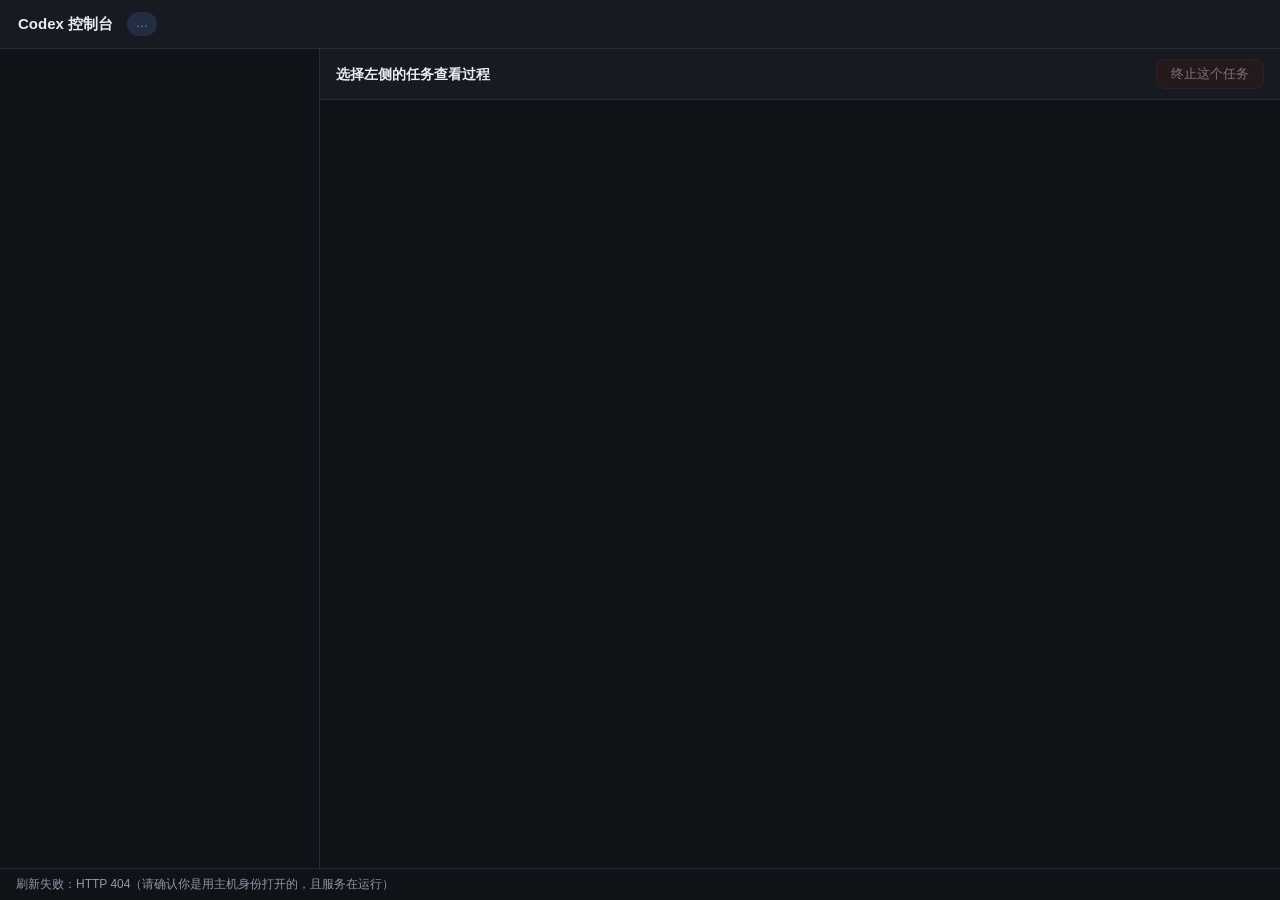
==== src/web/local/agent.html @ a73afe56 "按版本拆分目录：本地版代码收进 local_* 与 deploy/local，服务器版资产移到 deploy/server" ====
<!DOCTYPE html>
<html lang="zh-CN">
<head>
  <meta charset="utf-8" />
  <meta name="viewport" content="width=device-width, initial-scale=1" />
  <title>Codex 控制台 · 局域网文件传输</title>
  <style>
    :root {
      --bg: #0f1216; --panel: #171b21; --line: #262c36; --text: #e8ecf4;
      --muted: #8d97a8; --accent: #5b8cff; --ok: #22c55e; --warn: #f59e0b; --danger: #ef4444;
    }
    * { box-sizing: border-box; }
    body {
      margin: 0; height: 100vh; display: flex; flex-direction: column;
      background: var(--bg); color: var(--text);
      font: 14px/1.6 -apple-system, "Segoe UI", Roboto, "PingFang SC", "Microsoft YaHei", sans-serif;
    }
    header {
      display: flex; align-items: center; gap: 14px; flex-wrap: wrap;
      padding: 12px 18px; border-bottom: 1px solid var(--line); background: var(--panel);
    }
    header h1 { margin: 0; font-size: 15px; font-weight: 600; }
    .meta { color: var(--muted); font-size: 12px; }
    .meta b { color: var(--text); font-weight: 600; }
    .spacer { flex: 1; }
    .badge {
      padding: 2px 9px; border-radius: 999px; font-size: 12px;
      background: rgba(91,140,255,.16); color: var(--accent);
    }
    main { flex: 1; display: grid; grid-template-columns: 320px 1fr; min-height: 0; }
    .tasks { border-right: 1px solid var(--line); overflow-y: auto; }
    .task {
      padding: 10px 14px; border-bottom: 1px solid var(--line); cursor: pointer;
    }
    .task:hover { background: #1b2028; }
    .task.active { background: #1e2530; border-left: 3px solid var(--accent); }
    .task-top { display: flex; align-items: center; gap: 8px; }
    .task-prompt { flex: 1; overflow: hidden; text-overflow: ellipsis; white-space: nowrap; }
    .state { font-size: 11px; padding: 1px 7px; border-radius: 999px; background: #232a34; color: var(--muted); }
    .state.running { background: rgba(91,140,255,.18); color: var(--accent); }
    .state.done { background: rgba(34,197,94,.16); color: var(--ok); }
    .state.failed, .state.killed { background: rgba(239,68,68,.16); color: var(--danger); }
    .state.queued, .state.canceled { background: rgba(245,158,11,.16); color: var(--warn); }
    .task-sub { margin-top: 4px; font-size: 12px; color: var(--muted); display: flex; gap: 10px; flex-wrap: wrap; }
    .detail { display: flex; flex-direction: column; min-height: 0; }
    .detail-head {
      display: flex; align-items: center; gap: 12px; padding: 10px 16px;
      border-bottom: 1px solid var(--line); background: var(--panel);
    }
    .detail-head .title { flex: 1; font-weight: 600; overflow: hidden; text-overflow: ellipsis; white-space: nowrap; }
    button {
      padding: 5px 14px; border: 1px solid var(--line); border-radius: 9px;
      background: #232a34; color: var(--text); font-size: 13px; cursor: pointer;
    }
    button:hover { border-color: var(--accent); color: var(--accent); }
    button:disabled { opacity: .45; cursor: not-allowed; }
    button.danger { color: #ffd7d7; border-color: #55262a; background: #35191c; }
    button.danger:hover { border-color: var(--danger); color: var(--danger); }
    .stream {
      flex: 1; margin: 0; padding: 14px 16px; overflow-y: auto;
      font: 12.5px/1.7 ui-monospace, SFMono-Regular, Menlo, Consolas, monospace;
      white-space: pre-wrap; word-break: break-word;
    }
    .line { display: flex; gap: 10px; padding: 1px 0; }
    .line .kind { flex: none; width: 58px; text-align: right; color: #5a6373; user-select: none; }
    .line .text { flex: 1; }
    .line.command .text { color: #7cc4ff; }
    .line.output .text { color: #9aa4b2; }
    .line.message .text { color: #d8f5e3; }
    .line.error .text { color: #ff9d9d; }
    .line.note .text { color: #f0c674; }
    .line.reasoning .text { color: #c9a6ff; }
    .empty { padding: 40px 20px; text-align: center; color: var(--muted); }
    footer { padding: 6px 16px; border-top: 1px solid var(--line); color: var(--muted); font-size: 12px; }
  </style>
</head>
<body>
  <header>
    <h1>Codex 控制台</h1>
    <span class="badge" id="enabledBadge">…</span>
    <span class="meta" id="configInfo"></span>
    <span class="spacer"></span>
    <span class="meta" id="summary"></span>
  </header>

  <main>
    <section class="tasks" id="taskList"></section>
    <section class="detail">
      <div class="detail-head">
        <span class="title" id="detailTitle">选择左侧的任务查看过程</span>
        <button type="button" class="danger" id="killBtn" disabled>终止这个任务</button>
      </div>
      <pre class="stream" id="stream"></pre>
    </section>
  </main>

  <footer id="footer"></footer>

  <script>
    // 服务可能挂在子路径下（如 /lanfile/agent），所有请求按当前目录推导前缀
    const BASE = location.pathname.replace(/[^/]*$/, '');
    const api = (path) => BASE + path.replace(/^\//, '');

    const el = {
      badge: document.getElementById('enabledBadge'),
      config: document.getElementById('configInfo'),
      summary: document.getElementById('summary'),
      list: document.getElementById('taskList'),
      title: document.getElementById('detailTitle'),
      kill: document.getElementById('killBtn'),
      stream: document.getElementById('stream'),
      footer: document.getElementById('footer'),
    };

    let selected = '';
    let tasks = [];
    let stopped = false;

    const fmtTime = (ms) => (ms ? new Date(ms).toLocaleTimeString('zh-CN', { hour12: false }) : '—');
    const fmtDuration = (task) => {
      if (!task.startedAt) return '排队中';
      const end = task.finishedAt || Date.now();
      const sec = ((end - task.startedAt) / 1000).toFixed(1);
      return `${sec}s`;
    };
    const fmtTokens = (usage) => {
      if (!usage) return '—';
      const total = usage.inputTokens + usage.outputTokens;
      return `${total.toLocaleString()} tok（缓存 ${Math.round((usage.cachedInputTokens / Math.max(usage.inputTokens, 1)) * 100)}%）`;
    };

    function render() {
      el.list.innerHTML = tasks.length
        ? tasks
            .map(
              (task) => `<div class="task ${task.id === selected ? 'active' : ''}" data-id="${task.id}">
                <div class="task-top">
                  <span class="state ${task.status}">${statusText(task.status)}</span>
                  <span class="task-prompt">${escapeHtml(task.prompt || '(空消息)')}</span>
                </div>
                <div class="task-sub">
                  <span>${escapeHtml(task.from || '未知')}</span>
                  <span>${fmtTime(task.queuedAt)}</span>
                  <span>${fmtDuration(task)}</span>
                  <span>${fmtTokens(task.usage)}</span>
                </div>
              </div>`
            )
            .join('')
        : '<div class="empty">还没有任务。在聊天室里发一条带 @Codex 的消息试试。</div>';

      const current = tasks.find((task) => task.id === selected);
      if (!current) {
        el.title.textContent = '选择左侧的任务查看过程';
        el.stream.innerHTML = '<div class="empty">暂无输出</div>';
        el.kill.disabled = true;
        return;
      }

      el.title.textContent = `${current.prompt || '(空消息)'} · ${statusText(current.status)} · ${fmtDuration(current)}`;
      el.kill.disabled = !(current.status === 'running' || current.status === 'queued');
      el.stream.innerHTML = current.lines?.length
        ? current.lines.map((line) => `<div class="line ${line.kind}">
             <span class="kind">${kindText(line.kind)}</span>
             <span class="text">${escapeHtml(line.text)}</span>
           </div>`).join('')
        : '<div class="empty">这个任务还没有输出</div>';

      if (current.status === 'running' || current.status === 'queued') {
        el.stream.scrollTop = el.stream.scrollHeight;
      }
    }

    function statusText(status) {
      return { queued: '排队中', running: '执行中', done: '已完成', failed: '失败', killed: '已终止', canceled: '已取消' }[status] || status;
    }
    function kindText(kind) {
      return { command: '命令', output: '输出', message: '回复', error: '错误', note: '说明', raw: '原始', reasoning: '思考' }[kind] || kind;
    }
    function escapeHtml(text) {
      return String(text).replace(/[&<>"]/g, (ch) => ({ '&': '&amp;', '<': '&lt;', '>': '&gt;', '"': '&quot;' }[ch]));
    }

    async function refresh() {
      if (stopped) return;
      try {
        const res = await fetch(api('/api/agent/tasks'));
        if (!res.ok) throw new Error(`HTTP ${res.status}`);
        const data = await res.json();

        tasks = data.tasks || [];
        if (!selected && tasks.length) selected = tasks[0].id;
        if (selected && !tasks.some((task) => task.id === selected)) selected = tasks[0]?.id || '';

        el.badge.textContent = data.enabled ? '已启用' : '未启用（启动服务时加 -agent）';
        el.badge.style.color = data.enabled ? 'var(--ok)' : 'var(--danger)';
        el.config.textContent = `触发词 ${data.trigger} · 工作目录 ${data.cwd} · 超时 ${data.timeout}s`;
        el.summary.textContent = `执行中 ${data.running} · 排队 ${data.queued} · 最近任务累计 ${(data.totalTokens || 0).toLocaleString()} token`;
        render();
      } catch (error) {
        el.footer.textContent = `刷新失败：${error.message}（请确认你是用主机身份打开的，且服务在运行）`;
      }
    }

    el.list.addEventListener('click', (event) => {
      const item = event.target.closest('.task');
      if (!item) return;
      selected = item.dataset.id;
      render();
    });

    el.kill.addEventListener('click', async () => {
      if (!selected) return;
      if (!window.confirm('终止这个任务？它会连同子进程一起被杀掉。')) return;
      try {
        const res = await fetch(api(`/api/agent/tasks/${selected}/kill`), { method: 'POST' });
        const data = await res.json().catch(() => ({}));
        el.footer.textContent = res.ok ? '已发送终止请求' : `终止失败：${data.error || res.status}`;
        refresh();
      } catch (error) {
        el.footer.textContent = `终止失败：${error.message}`;
      }
    });

    window.addEventListener('beforeunload', () => { stopped = true; });

    refresh();
    setInterval(refresh, 800); // 轮询：比 SSE 简单，穿 nginx 也不会被缓冲
  </script>
</body>
</html>
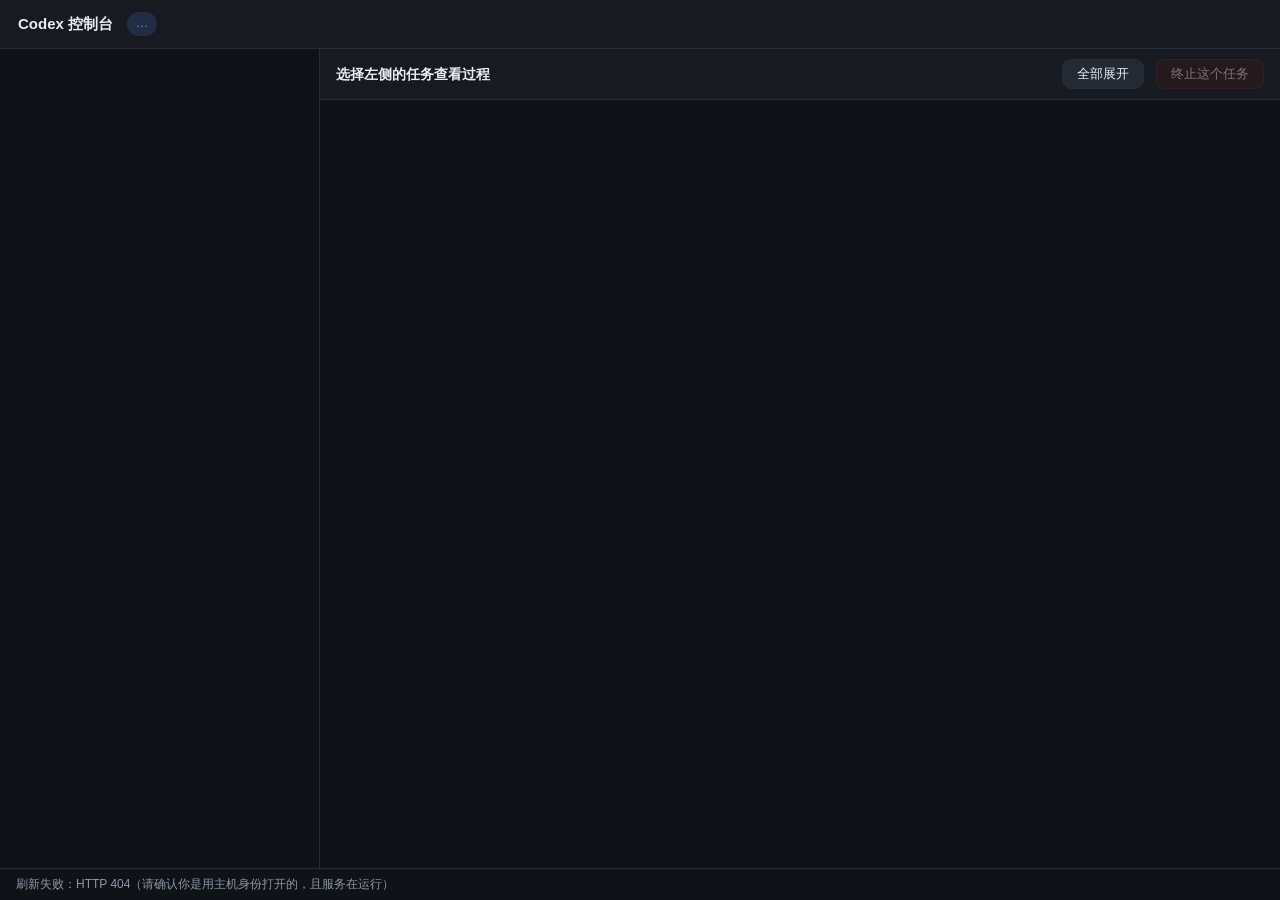
==== commit de1ab1a0: "控制台：命令与输出默认折叠，支持一键展开且刷新后保持展开状态" ====
--- a/src/web/local/agent.html
+++ b/src/web/local/agent.html
@@ -70,6 +70,19 @@
     .line.error .text { color: #ff9d9d; }
     .line.note .text { color: #f0c674; }
     .line.reasoning .text { color: #c9a6ff; }
+    /* 命令与输出默认折叠：summary 显示一行预览，展开才看全文 */
+    details.line { display: block; }
+    details.line > summary {
+      display: flex; gap: 10px; cursor: pointer; list-style: none;
+    }
+    details.line > summary::-webkit-details-marker { display: none; }
+    details.line > summary::before {
+      content: "▸"; flex: none; width: 12px; color: #5a6373; transition: transform .12s;
+    }
+    details.line[open] > summary::before { transform: rotate(90deg); }
+    details.line > summary .text { white-space: nowrap; overflow: hidden; text-overflow: ellipsis; }
+    details.line[open] > summary .text { display: none; }
+    details.line > .body { padding-left: 80px; }
     .empty { padding: 40px 20px; text-align: center; color: var(--muted); }
     footer { padding: 6px 16px; border-top: 1px solid var(--line); color: var(--muted); font-size: 12px; }
   </style>
@@ -88,6 +101,7 @@
     <section class="detail">
       <div class="detail-head">
         <span class="title" id="detailTitle">选择左侧的任务查看过程</span>
+        <button type="button" id="foldBtn">全部展开</button>
         <button type="button" class="danger" id="killBtn" disabled>终止这个任务</button>
       </div>
       <pre class="stream" id="stream"></pre>
@@ -107,6 +121,7 @@
       summary: document.getElementById('summary'),
       list: document.getElementById('taskList'),
       title: document.getElementById('detailTitle'),
+      fold: document.getElementById('foldBtn'),
       kill: document.getElementById('killBtn'),
       stream: document.getElementById('stream'),
       footer: document.getElementById('footer'),
@@ -115,6 +130,10 @@
     let selected = '';
     let tasks = [];
     let stopped = false;
+    let expandAll = false;            // 「全部展开」按钮：控制折叠项默认是否打开
+    const opened = new Set();         // 用户手动展开过的行（刷新后保持）
+
+    const foldable = (kind) => kind === 'command' || kind === 'output';
 
     const fmtTime = (ms) => (ms ? new Date(ms).toLocaleTimeString('zh-CN', { hour12: false }) : '—');
     const fmtDuration = (task) => {
@@ -160,10 +179,27 @@
       el.title.textContent = `${current.prompt || '(空消息)'} · ${statusText(current.status)} · ${fmtDuration(current)}`;
       el.kill.disabled = !(current.status === 'running' || current.status === 'queued');
       el.stream.innerHTML = current.lines?.length
-        ? current.lines.map((line) => `<div class="line ${line.kind}">
-             <span class="kind">${kindText(line.kind)}</span>
-             <span class="text">${escapeHtml(line.text)}</span>
-           </div>`).join('')
+        ? current.lines
+            .map((line, index) => {
+              const key = `${current.id}:${index}`;
+              const body = escapeHtml(line.text);
+              const preview = escapeHtml(line.text.split('\n')[0].slice(0, 120));
+              if (!foldable(line.kind)) {
+                return `<div class="line ${line.kind}">
+                    <span class="kind">${kindText(line.kind)}</span>
+                    <span class="text">${body}</span>
+                  </div>`;
+              }
+              const open = expandAll || opened.has(key) ? ' open' : '';
+              return `<details class="line ${line.kind}" data-key="${key}"${open}>
+                  <summary>
+                    <span class="kind">${kindText(line.kind)}</span>
+                    <span class="text">${preview}</span>
+                  </summary>
+                  <div class="body text">${body}</div>
+                </details>`;
+            })
+            .join('')
         : '<div class="empty">这个任务还没有输出</div>';
 
       if (current.status === 'running' || current.status === 'queued') {
@@ -206,6 +242,24 @@
       const item = event.target.closest('.task');
       if (!item) return;
       selected = item.dataset.id;
+      render();
+    });
+
+    // 折叠状态：toggle 不冒泡，用捕获阶段记录用户展开过哪些行（刷新时保持）
+    el.stream.addEventListener(
+      'toggle',
+      (event) => {
+        const node = event.target;
+        if (!node.dataset?.key) return;
+        if (node.open) opened.add(node.dataset.key);
+        else opened.delete(node.dataset.key);
+      },
+      true
+    );
+
+    el.fold.addEventListener('click', () => {
+      expandAll = !expandAll;
+      el.fold.textContent = expandAll ? '全部折叠' : '全部展开';
       render();
     });
 
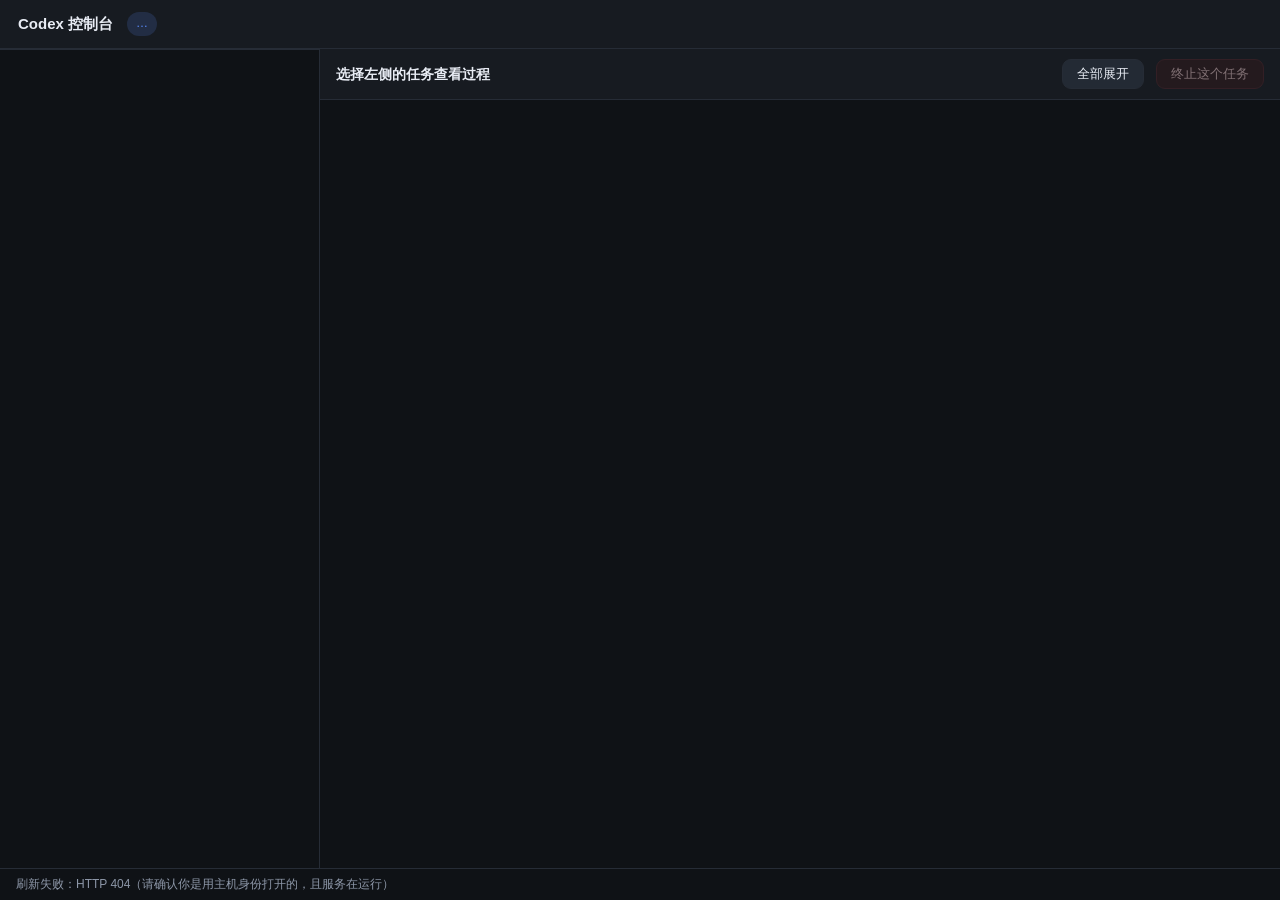
==== commit f2d6f878: "本地版 3.0 收尾：MCP 经验库/步数上限、宏观动作与自检脚本、agent 手册更新 收录此前未提交的工作（14 个文件）：local_agent_macro.go、local_selfcheck" ====
--- a/src/web/local/agent.html
+++ b/src/web/local/agent.html
@@ -70,6 +70,7 @@
     .line.error .text { color: #ff9d9d; }
     .line.note .text { color: #f0c674; }
     .line.reasoning .text { color: #c9a6ff; }
+    .line.mcp .text { color: #6ee7d7; }
     /* 命令与输出默认折叠：summary 显示一行预览，展开才看全文 */
     details.line { display: block; }
     details.line > summary {
@@ -84,6 +85,17 @@
     details.line[open] > summary .text { display: none; }
     details.line > .body { padding-left: 80px; }
     .empty { padding: 40px 20px; text-align: center; color: var(--muted); }
+    .group-title { padding: 10px 12px 6px; font-size: 11px; font-weight: 600; letter-spacing: .04em; color: var(--muted); }
+    .group-title.foldable { cursor: pointer; user-select: none; }
+    .group-title.foldable:hover { color: var(--fg, #ddd); }
+    .group-hint { padding: 2px 12px 10px; color: var(--muted); font-size: 12px; }
+    .macros { border-top: 1px solid var(--line); padding: 8px 10px 12px; font-size: 12px; }
+    .macros .group-title { padding: 4px 2px 8px; }
+    .macro { display: flex; align-items: center; gap: 8px; padding: 5px 6px; border-radius: 6px; }
+    .macro:hover { background: rgba(127,127,127,.12); }
+    .macro .name { flex: 1; min-width: 0; overflow: hidden; text-overflow: ellipsis; white-space: nowrap; }
+    .macro .state { color: var(--muted); white-space: nowrap; }
+    .macro button { font-size: 11px; padding: 2px 8px; }
     footer { padding: 6px 16px; border-top: 1px solid var(--line); color: var(--muted); font-size: 12px; }
   </style>
 </head>
@@ -97,7 +109,10 @@
   </header>
 
   <main>
-    <section class="tasks" id="taskList"></section>
+    <section class="tasks">
+      <div id="taskList"></div>
+      <div class="macros" id="macroList"></div>
+    </section>
     <section class="detail">
       <div class="detail-head">
         <span class="title" id="detailTitle">选择左侧的任务查看过程</span>
@@ -120,6 +135,7 @@
       config: document.getElementById('configInfo'),
       summary: document.getElementById('summary'),
       list: document.getElementById('taskList'),
+      macros: document.getElementById('macroList'),
       title: document.getElementById('detailTitle'),
       fold: document.getElementById('foldBtn'),
       kill: document.getElementById('killBtn'),
@@ -129,9 +145,12 @@
 
     let selected = '';
     let tasks = [];
+    let macros = [];
+    let foldDone = true;              // 「已完成」任务默认收起
+    let foldMacros = true;            // 技能库默认收起
     let stopped = false;
     let expandAll = false;            // 「全部展开」按钮：控制折叠项默认是否打开
-    const opened = new Set();         // 用户手动展开过的行（刷新后保持）
+    const userOpen = new Map();       // 用户手动点开/收起过的行（刷新后保持）
 
     const foldable = (kind) => kind === 'command' || kind === 'output';
 
@@ -149,10 +168,12 @@
     };
 
     function render() {
-      el.list.innerHTML = tasks.length
-        ? tasks
-            .map(
-              (task) => `<div class="task ${task.id === selected ? 'active' : ''}" data-id="${task.id}">
+      if (!tasks.length) {
+        el.list.innerHTML = '<div class="empty">还没有任务。在聊天室里发一条带 @Codex 的消息试试。</div>';
+      } else {
+        const active = tasks.filter((task) => task.status === 'running' || task.status === 'queued');
+        const finished = tasks.filter((task) => task.status !== 'running' && task.status !== 'queued');
+        const card = (task) => `<div class="task ${task.id === selected ? 'active' : ''}" data-id="${task.id}">
                 <div class="task-top">
                   <span class="state ${task.status}">${statusText(task.status)}</span>
                   <span class="task-prompt">${escapeHtml(task.prompt || '(空消息)')}</span>
@@ -163,10 +184,26 @@
                   <span>${fmtDuration(task)}</span>
                   <span>${fmtTokens(task.usage)}</span>
                 </div>
-              </div>`
-            )
-            .join('')
-        : '<div class="empty">还没有任务。在聊天室里发一条带 @Codex 的消息试试。</div>';
+              </div>`;
+
+        let html = '';
+        if (active.length) {
+          html += `<div class="group-title">进行中 (${active.length})</div>` + active.map(card).join('');
+        } else {
+          html += '<div class="group-title">进行中 (0)</div><div class="group-hint">没有正在跑的任务</div>';
+        }
+        if (finished.length) {
+          // 已经跑完的任务收纳起来，默认收起（要看就点这一行）
+          html += `<div class="group-title foldable" id="doneToggle">${foldDone ? '▸' : '▾'} 已完成 (${finished.length})</div>`;
+          if (foldDone) {
+            const inFold = finished.some((task) => task.id === selected);
+            html += inFold ? '<div class="group-hint">正在看的任务已收起 —— 点上面的标题展开</div>' : '';
+          } else {
+            html += finished.map(card).join('');
+          }
+        }
+        el.list.innerHTML = html;
+      }
 
       const current = tasks.find((task) => task.id === selected);
       if (!current) {
@@ -190,8 +227,9 @@
                     <span class="text">${body}</span>
                   </div>`;
               }
-              const open = expandAll || opened.has(key) ? ' open' : '';
-              return `<details class="line ${line.kind}" data-key="${key}"${open}>
+              // 用户手动动过的行以手动状态为准，其余跟随全局开关
+              const open = userOpen.has(key) ? userOpen.get(key) : expandAll;
+              return `<details class="line ${line.kind}" data-key="${key}"${open ? ' open' : ''}>
                   <summary>
                     <span class="kind">${kindText(line.kind)}</span>
                     <span class="text">${preview}</span>
@@ -211,10 +249,31 @@
       return { queued: '排队中', running: '执行中', done: '已完成', failed: '失败', killed: '已终止', canceled: '已取消' }[status] || status;
     }
     function kindText(kind) {
-      return { command: '命令', output: '输出', message: '回复', error: '错误', note: '说明', raw: '原始', reasoning: '思考' }[kind] || kind;
+      return { command: '命令', output: '输出', message: '回复', error: '错误', note: '说明', raw: '原始', reasoning: '思考', mcp: 'MCP', macro: '技能', warn: '⚠️ 注意' }[kind] || kind;
     }
     function escapeHtml(text) {
       return String(text).replace(/[&<>"]/g, (ch) => ({ '&': '&amp;', '<': '&lt;', '>': '&gt;', '"': '&quot;' }[ch]));
+    }
+
+    // 技能库：任务成功后会沉淀成"宏"，同一意图成功 2 次即可直跑（模型不参与）。
+    function macroState(macro) {
+      if (macro.disabled) return `已停用（连续失败 ${macro.failures} 次）`;
+      return `可直跑 · 成功 ${macro.successes} 次${macro.failures ? `／连续失败 ${macro.failures}` : ''}`;
+    }
+    function renderMacros() {
+      if (!macros.length) {
+        el.macros.innerHTML = '<div class="group-title" id="macroToggle">▸ 技能库 (0)</div>'
+          + (foldMacros ? '' : '<div class="group-hint">还没有沉淀技能：任务成功一次后自动生成。</div>');
+        return;
+      }
+      const head = `<div class="group-title foldable" id="macroToggle">${foldMacros ? '▸' : '▾'} 技能库 (${macros.length})</div>`;
+      if (foldMacros) { el.macros.innerHTML = head; return; }
+      el.macros.innerHTML = head + macros.map((m) => `
+        <div class="macro">
+          <span class="name" title="${escapeHtml(m.prompt || '')}｜${escapeHtml((m.steps || []).map((s) => s.tool).join(' → '))}">${escapeHtml(m.prompt || m.intent)}</span>
+          <span class="state">${escapeHtml(macroState(m))}</span>
+          <button type="button" class="danger" data-intent="${escapeHtml(m.intent)}">删除</button>
+        </div>`).join('');
     }
 
     async function refresh() {
@@ -224,6 +283,11 @@
         if (!res.ok) throw new Error(`HTTP ${res.status}`);
         const data = await res.json();
 
+        try {
+          const mres = await fetch(api('/api/agent/macros'));
+          if (mres.ok) macros = (await mres.json()).macros || [];
+        } catch { /* 技能库拿不到不影响任务列表 */ }
+
         tasks = data.tasks || [];
         if (!selected && tasks.length) selected = tasks[0].id;
         if (selected && !tasks.some((task) => task.id === selected)) selected = tasks[0]?.id || '';
@@ -233,34 +297,59 @@
         el.config.textContent = `触发词 ${data.trigger} · 工作目录 ${data.cwd} · 超时 ${data.timeout}s`;
         el.summary.textContent = `执行中 ${data.running} · 排队 ${data.queued} · 最近任务累计 ${(data.totalTokens || 0).toLocaleString()} token`;
         render();
+        renderMacros();
       } catch (error) {
         el.footer.textContent = `刷新失败：${error.message}（请确认你是用主机身份打开的，且服务在运行）`;
       }
     }
 
     el.list.addEventListener('click', (event) => {
+      if (event.target.closest('#doneToggle')) {   // 点标题行：展开/收起已完成
+        foldDone = !foldDone;
+        render();
+        return;
+      }
+      if (event.target.closest('#macroList button')) return; // 技能库的删除按钮自己处理
       const item = event.target.closest('.task');
       if (!item) return;
       selected = item.dataset.id;
       render();
     });
 
-    // 折叠状态：toggle 不冒泡，用捕获阶段记录用户展开过哪些行（刷新时保持）
-    el.stream.addEventListener(
-      'toggle',
-      (event) => {
-        const node = event.target;
-        if (!node.dataset?.key) return;
-        if (node.open) opened.add(node.dataset.key);
-        else opened.delete(node.dataset.key);
-      },
-      true
-    );
+    // 折叠状态：只记"用户点了哪几行"（用 click 而不是 toggle，
+    // 否则程序化渲染也会触发 toggle，导致「全部折叠」失效）
+    el.stream.addEventListener('click', (event) => {
+      const summary = event.target.closest('summary');
+      if (!summary) return;
+      const node = summary.parentElement;
+      if (!node?.dataset?.key) return;
+      // 浏览器在这一轮事件之后才切换 open，等一拍再读
+      setTimeout(() => userOpen.set(node.dataset.key, node.open), 0);
+    });
 
     el.fold.addEventListener('click', () => {
       expandAll = !expandAll;
+      userOpen.clear(); // 清掉手动记录，这样「全部展开」和「全部折叠」都生效
       el.fold.textContent = expandAll ? '全部折叠' : '全部展开';
       render();
+    });
+
+    el.macros.addEventListener('click', async (event) => {
+      if (event.target.closest('#macroToggle')) {  // 点标题行：展开/收起技能库
+        foldMacros = !foldMacros;
+        renderMacros();
+        return;
+      }
+      const btn = event.target.closest('button[data-intent]');
+      if (!btn) return;
+      const intent = btn.dataset.intent;
+      if (!confirm('删除这条技能？下次同类任务会重新走模型决策。')) return;
+      try {
+        await fetch(api('/api/agent/macros?intent=' + encodeURIComponent(intent)), { method: 'DELETE' });
+        refresh();
+      } catch (error) {
+        el.footer.textContent = `删除失败：${error.message}`;
+      }
     });
 
     el.kill.addEventListener('click', async () => {
